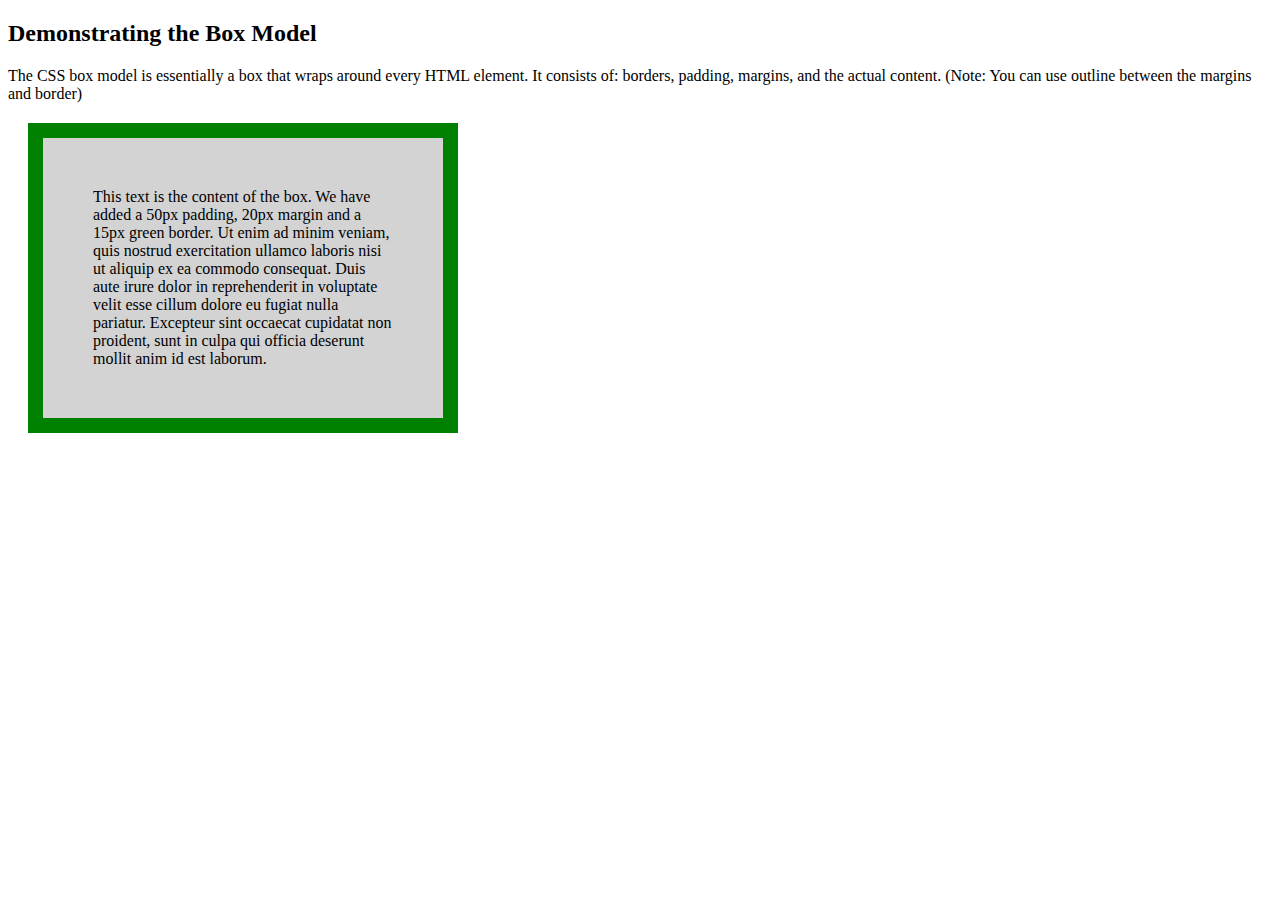
==== index.html @ 2ee54075 "Box model example" ====
<!DOCTYPE html>
<html lang="en">
<head>
    <meta charset="UTF-8">
    <meta name="viewport" content="width=device-width, initial-scale=1.0">
    <link rel="stylesheet" href="styles.css">
    <title>Review CSS box model</title>
</head>
<body>
    <!-- Box-Model -->
    <h2>Demonstrating the Box Model</h2>
    <p>The CSS box model is essentially a box that wraps around every HTML element. It consists of: borders, padding, margins, and the actual content. (Note: You can use outline between the margins and border)</p>
    <div>This text is the content of the box. We have added a 50px padding, 20px margin and a 15px green border. Ut enim ad minim veniam, quis nostrud exercitation ullamco laboris nisi ut aliquip ex ea commodo consequat. Duis aute irure dolor in reprehenderit in voluptate velit esse cillum dolore eu fugiat nulla pariatur. Excepteur sint occaecat cupidatat non proident, sunt in culpa qui officia deserunt mollit anim id est laborum.</div>
    
</body>
</html>
---- styles.css ----
div {
    background-color: lightgrey;
    width: 300px;
    border: 15px solid green;
    padding: 50px;
    margin: 20px;
  }
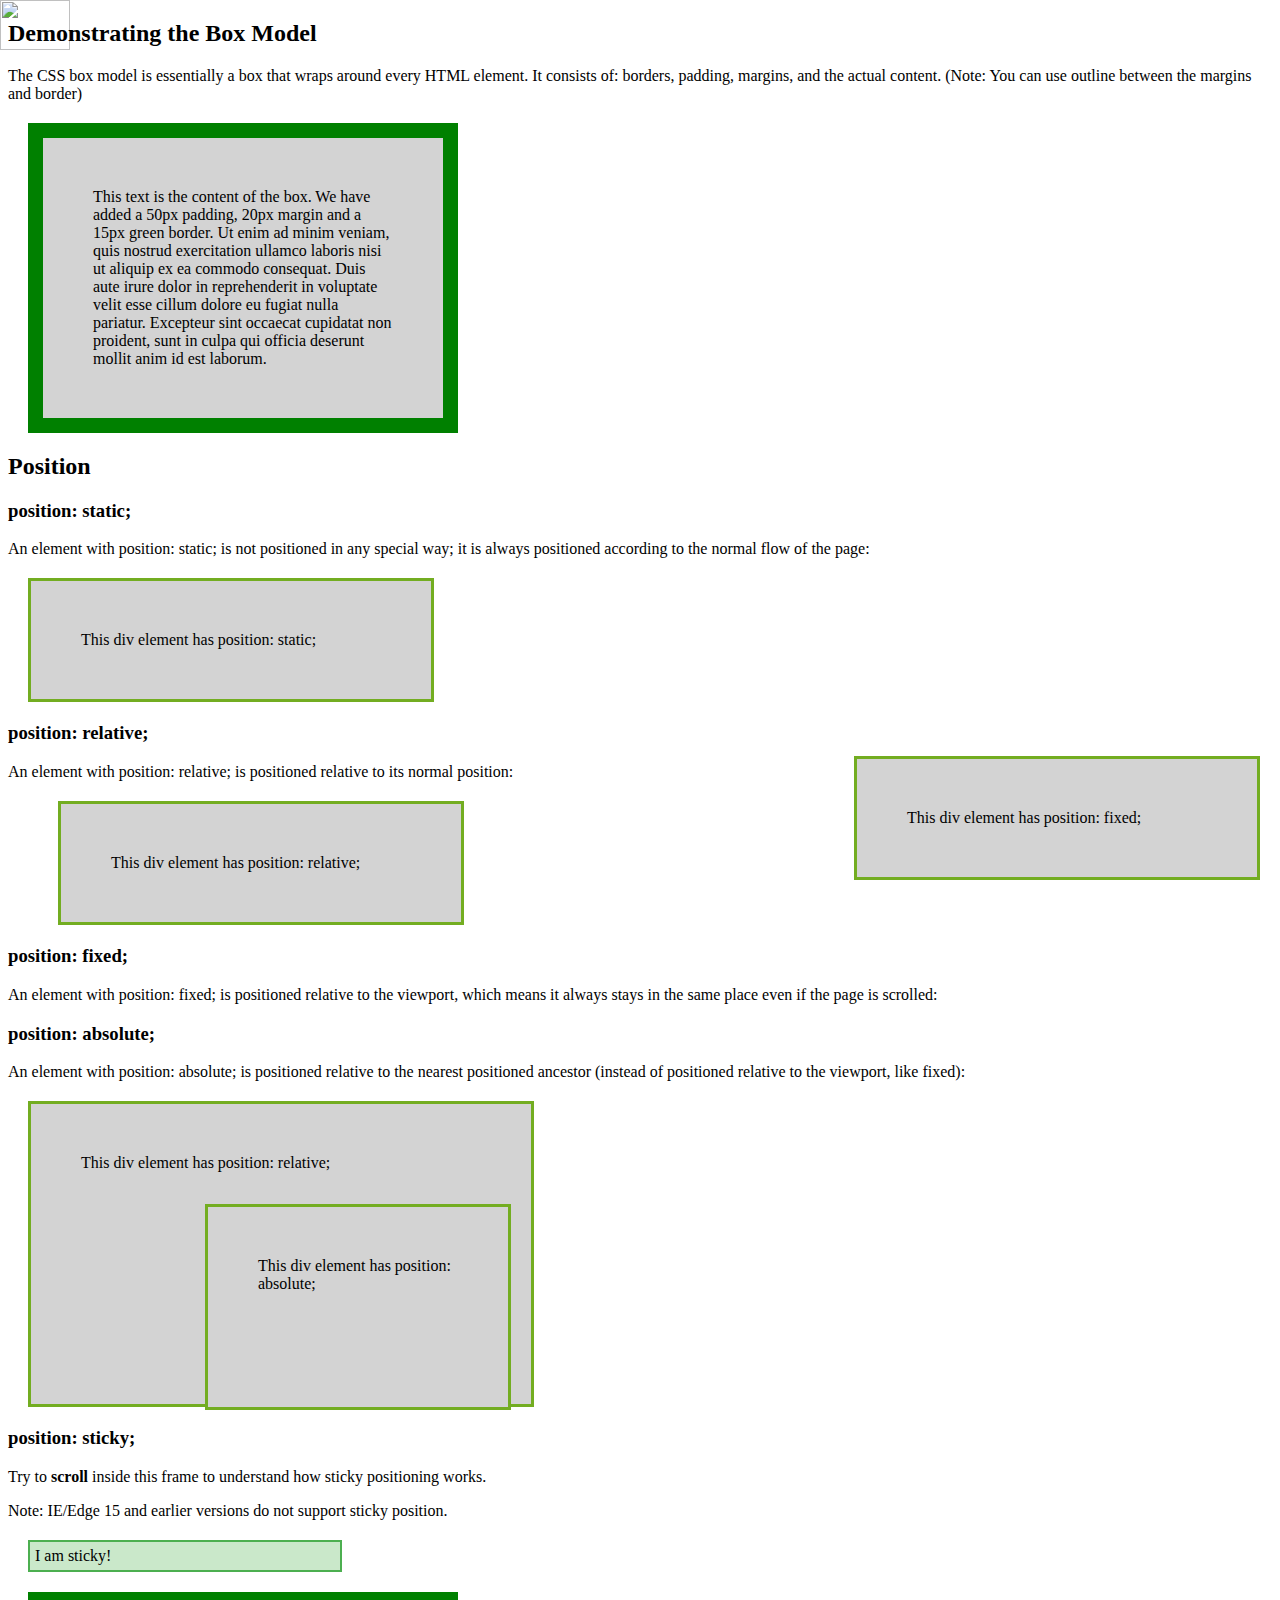
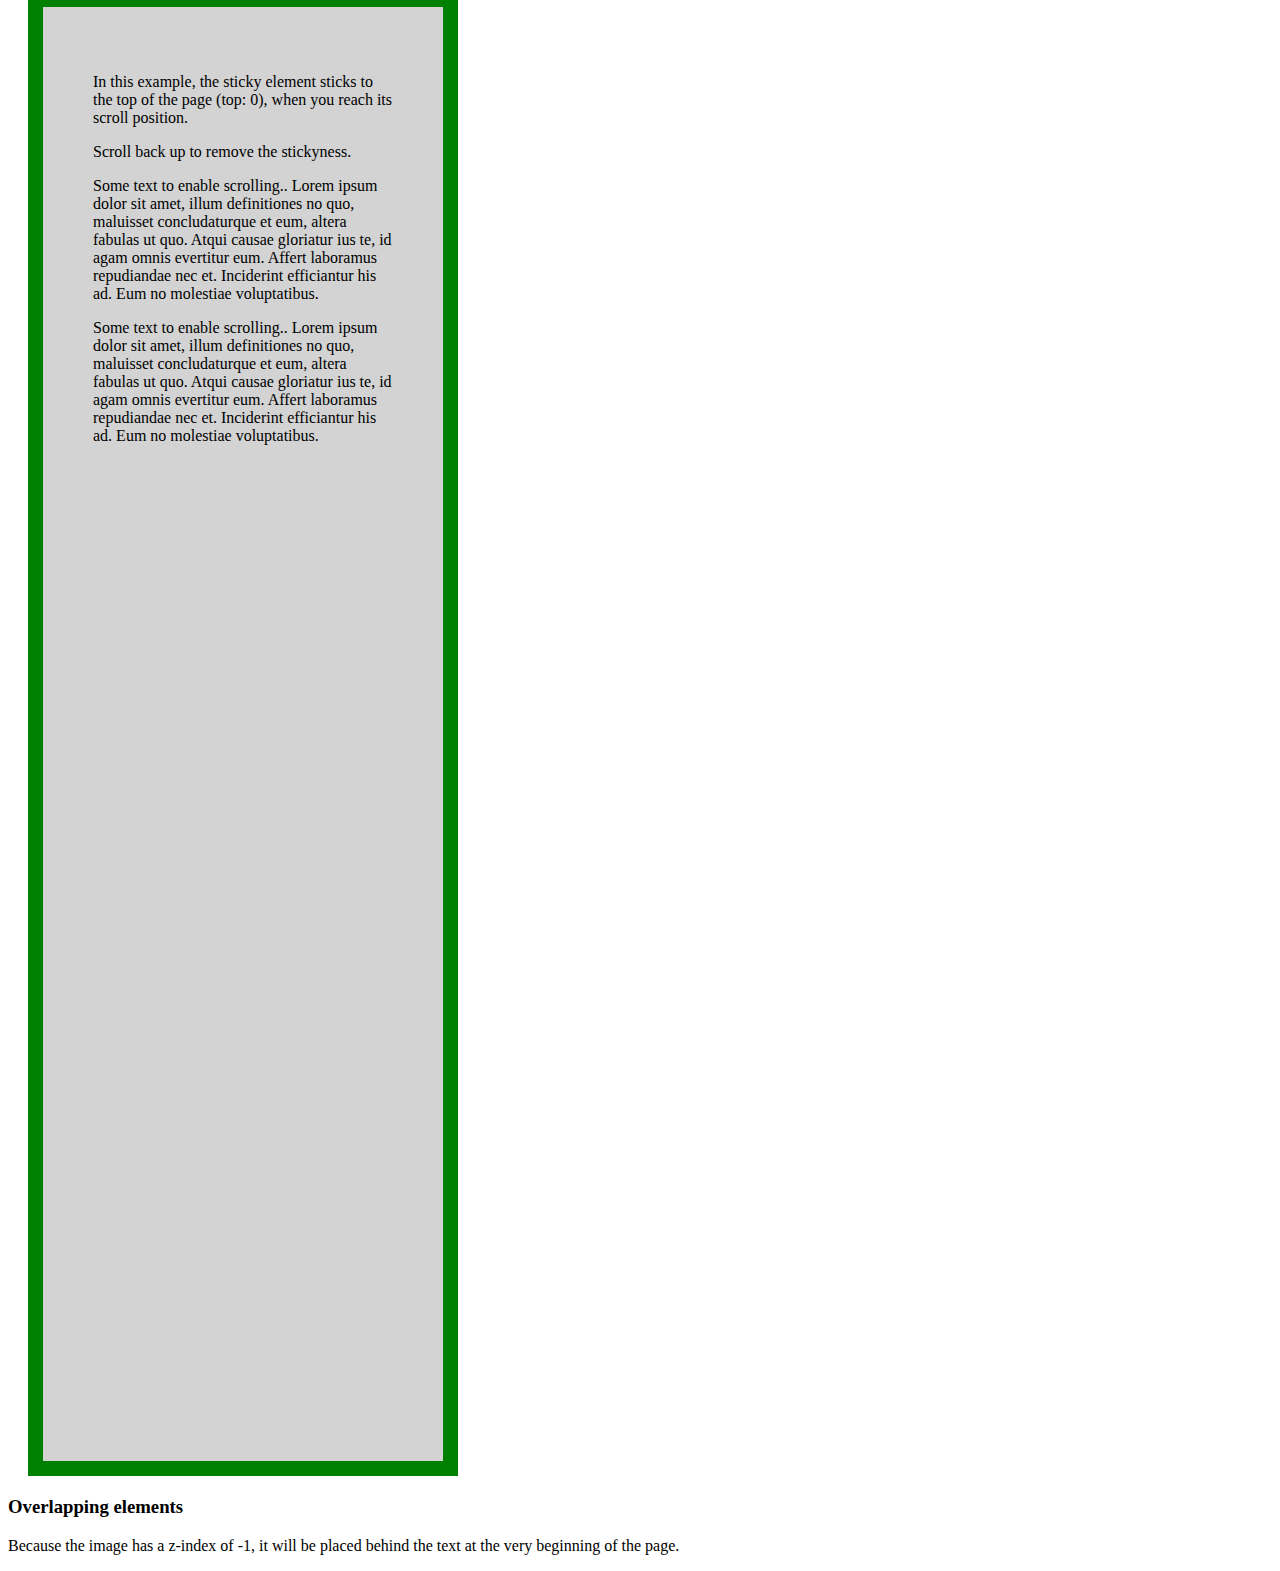
==== commit f478526a: "Position examples" ====
--- a/index.html
+++ b/index.html
@@ -4,7 +4,7 @@
     <meta charset="UTF-8">
     <meta name="viewport" content="width=device-width, initial-scale=1.0">
     <link rel="stylesheet" href="styles.css">
-    <title>Review CSS box model</title>
+    <title>Review CSS box model, positioning and floats</title>
 </head>
 <body>
     <!-- Box-Model -->
@@ -12,5 +12,50 @@
     <p>The CSS box model is essentially a box that wraps around every HTML element. It consists of: borders, padding, margins, and the actual content. (Note: You can use outline between the margins and border)</p>
     <div>This text is the content of the box. We have added a 50px padding, 20px margin and a 15px green border. Ut enim ad minim veniam, quis nostrud exercitation ullamco laboris nisi ut aliquip ex ea commodo consequat. Duis aute irure dolor in reprehenderit in voluptate velit esse cillum dolore eu fugiat nulla pariatur. Excepteur sint occaecat cupidatat non proident, sunt in culpa qui officia deserunt mollit anim id est laborum.</div>
     
+    <!-- Position -->
+    <h2>Position</h2>
+
+    <h3>position: static;</h3>
+    <p>An element with position: static; is not positioned in any special way; it is 
+    always positioned according to the normal flow of the page:</p>
+    <div class="static">
+        This div element has position: static;
+    </div>
+
+    <h3>position: relative;</h3>
+    <p>An element with position: relative; is positioned relative to its normal position:</p>
+    <div class="relative1">
+        This div element has position: relative;
+    </div>
+
+    <h3>position: fixed;</h3>
+    <p>An element with position: fixed; is positioned relative to the viewport, which means it always stays in the same place even if the page is scrolled:</p>
+    <div class="fixed">
+        This div element has position: fixed;
+    </div>
+
+    <h3>position: absolute;</h3>
+    <p>An element with position: absolute; is positioned relative to the nearest positioned ancestor (instead of positioned relative to the viewport, like fixed):</p>
+    <div class="relative2">This div element has position: relative;
+    <div class="absolute">This div element has position: absolute;</div>
+    </div>
+
+    <h3>position: sticky;</h3>
+    <p>Try to <b>scroll</b> inside this frame to understand how sticky positioning works.</p>
+    <p>Note: IE/Edge 15 and earlier versions do not support sticky position.</p>
+
+    <div class="sticky">I am sticky!</div>
+
+    <div style="padding-bottom:1000px">
+    <p>In this example, the sticky element sticks to the top of the page (top: 0), when you reach its scroll position.</p>
+    <p>Scroll back up to remove the stickyness.</p>
+    <p>Some text to enable scrolling.. Lorem ipsum dolor sit amet, illum definitiones no quo, maluisset concludaturque et eum, altera fabulas ut quo. Atqui causae gloriatur ius te, id agam omnis evertitur eum. Affert laboramus repudiandae nec et. Inciderint efficiantur his ad. Eum no molestiae voluptatibus.</p>
+    <p>Some text to enable scrolling.. Lorem ipsum dolor sit amet, illum definitiones no quo, maluisset concludaturque et eum, altera fabulas ut quo. Atqui causae gloriatur ius te, id agam omnis evertitur eum. Affert laboramus repudiandae nec et. Inciderint efficiantur his ad. Eum no molestiae voluptatibus.</p>
+    </div>
+
+    <h3>Overlapping elements</h3>
+    <img src="https://p1.pxfuel.com/preview/273/528/886/cloud-sky-sunshine-blue.jpg" width="70" height="50">
+    <p>Because the image has a z-index of -1, it will be placed behind the text at the very beginning of the page.</p>
+
 </body>
 </html>--- a/styles.css
+++ b/styles.css
@@ -4,4 +4,55 @@
     border: 15px solid green;
     padding: 50px;
     margin: 20px;
-  }+}
+
+div.static {
+    position: static;
+    border: 3px solid #73AD21;
+}
+
+div.relative1 {
+    position: relative;
+    left: 30px;
+    border: 3px solid #73AD21;
+}
+
+div.fixed {
+    position: fixed;
+    bottom: 0;
+    right: 0;
+    width: 300px;
+    border: 3px solid #73AD21;
+}
+
+div.relative2 {
+    position: relative;
+    width: 400px;
+    height: 200px;
+    border: 3px solid #73AD21;
+} 
+  
+div.absolute {
+    position: absolute;
+    top: 80px;
+    right: 0;
+    width: 200px;
+    height: 100px;
+    border: 3px solid #73AD21;
+}
+
+div.sticky {
+    position: -webkit-sticky;
+    position: sticky;
+    top: 0;
+    padding: 5px;
+    background-color: #cae8ca;
+    border: 2px solid #4CAF50;
+}
+
+img {
+    position: absolute;
+    left: 0px;
+    top: 0px;
+    z-index: -1;
+}